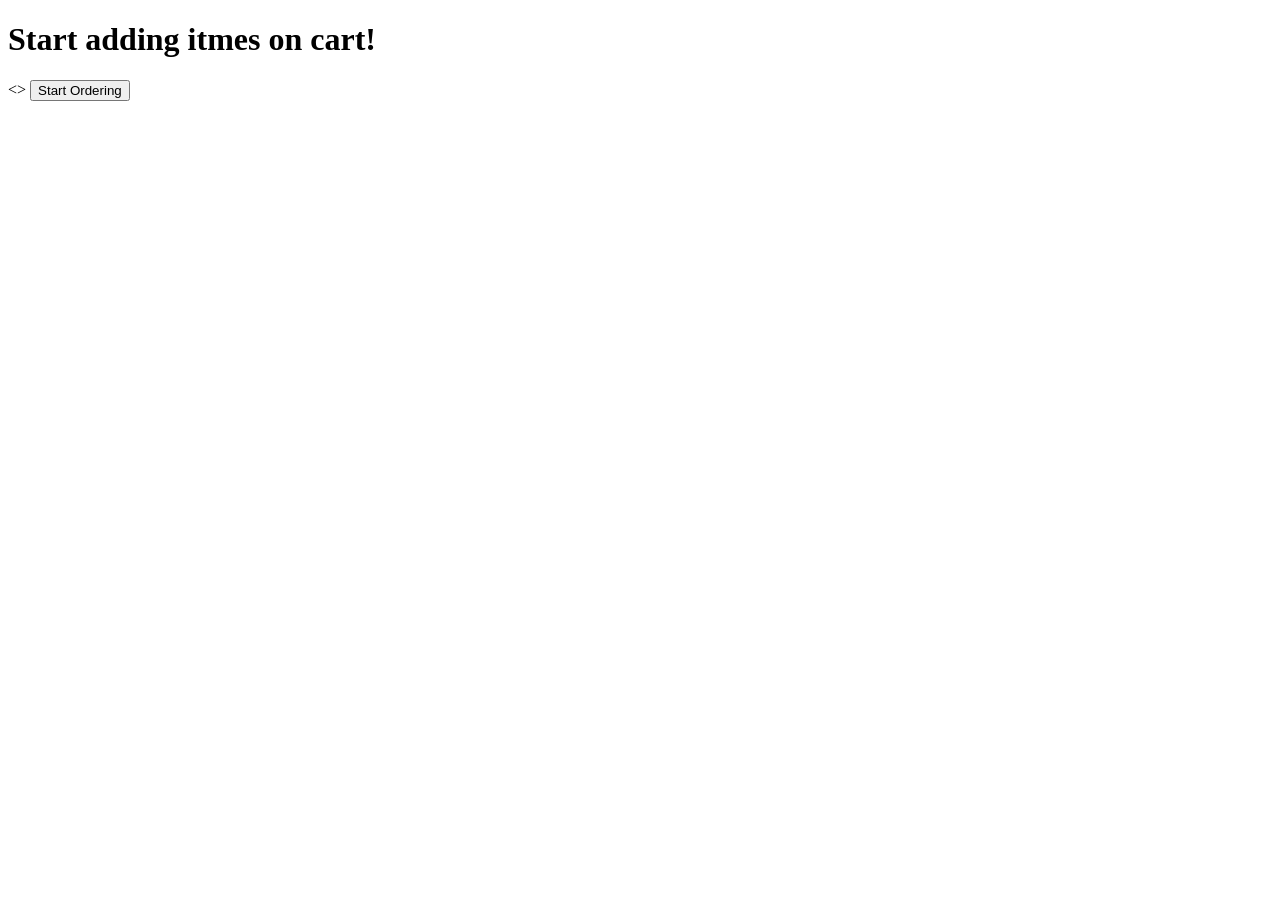
==== Html/cart.html @ e55e17b9 "merge" ====
<!DOCTYPE html>
<html lang="en">
<head>
    <meta charset="UTF-8">
    <meta name="viewport" content="width=device-width, initial-scale=1.0">
    <title>Document</title>
</head>
<body>
    <h1>Start adding itmes on cart!</h1>
    <>
        <a href="Products Detail.html">
            <button>Start Ordering</button>
        </a>
</body>
</html>
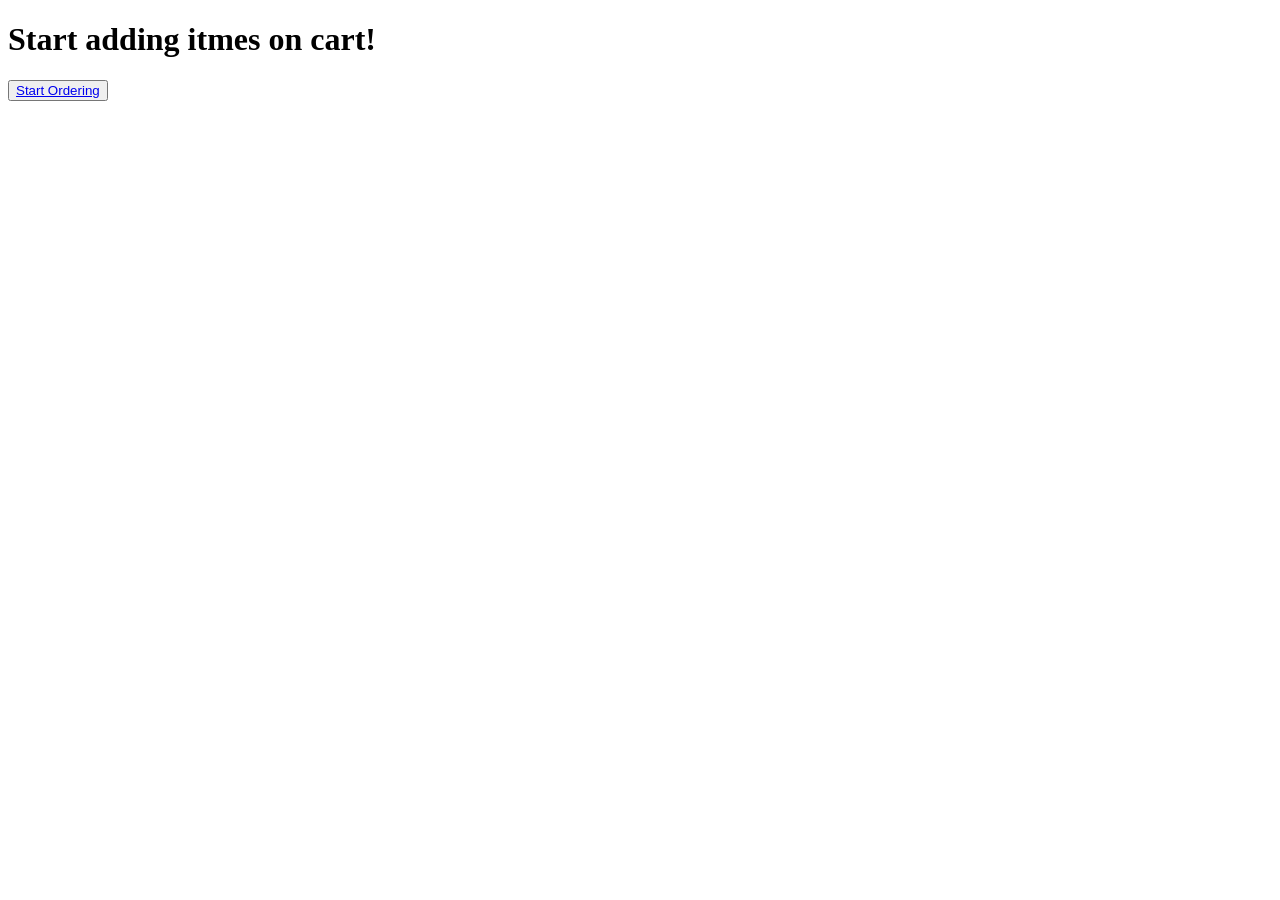
==== commit d9138468: "merge" ====
--- a/Html/cart.html
+++ b/Html/cart.html
@@ -7,9 +7,8 @@
 </head>
 <body>
     <h1>Start adding itmes on cart!</h1>
-    <>
-        <a href="Products Detail.html">
-            <button>Start Ordering</button>
-        </a>
+    <button>
+        <a href="Products Detail.html">Start Ordering</a>
+    </button>
 </body>
 </html>
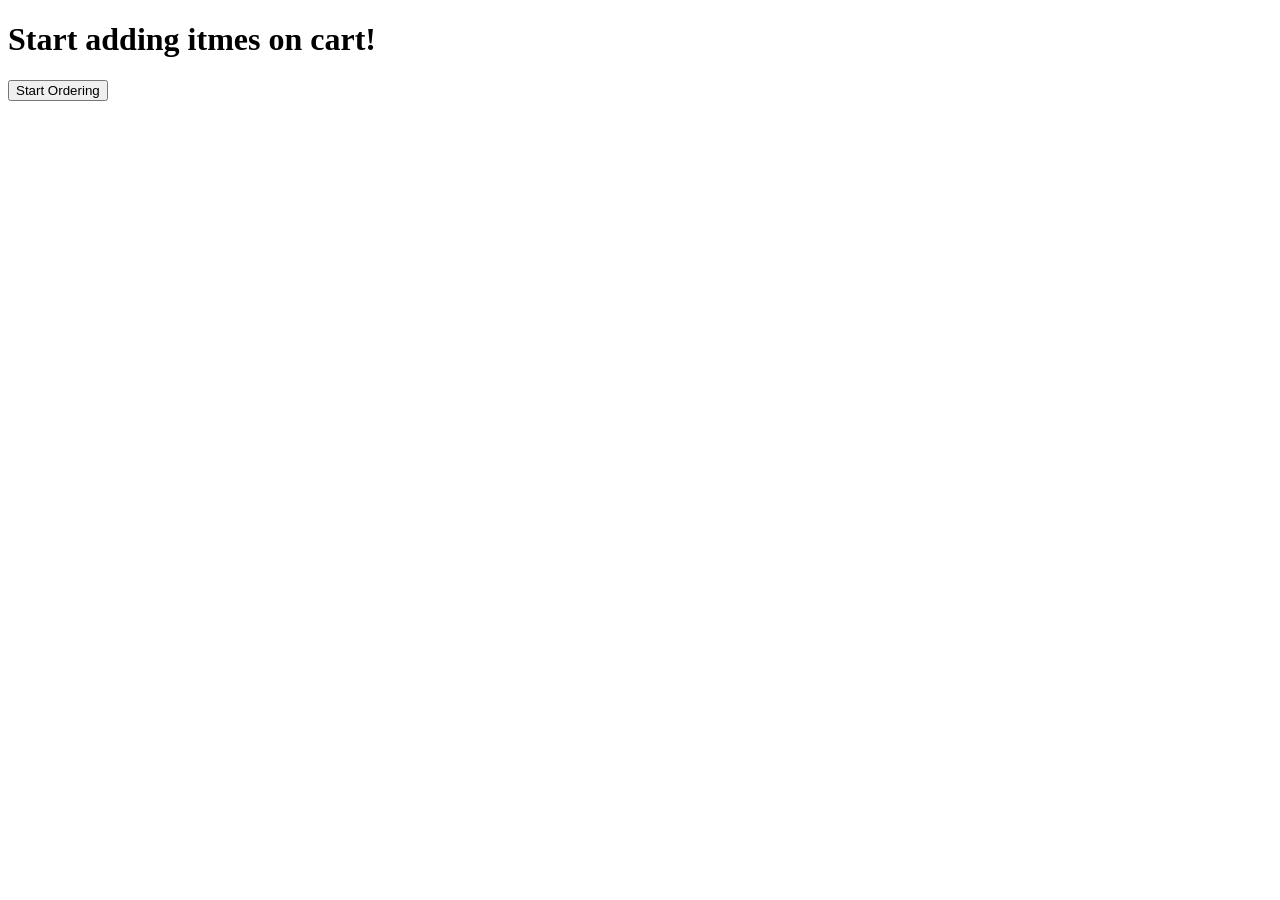
==== commit 82a3f6b7: "Initial commit" ====
--- a/Html/cart.html
+++ b/Html/cart.html
@@ -7,8 +7,8 @@
 </head>
 <body>
     <h1>Start adding itmes on cart!</h1>
-    <button>
-        <a href="Products Detail.html">Start Ordering</a>
-    </button>
+        <a href="Products Detail.html">
+            <button>Start Ordering</button>
+        </a>
 </body>
 </html>
